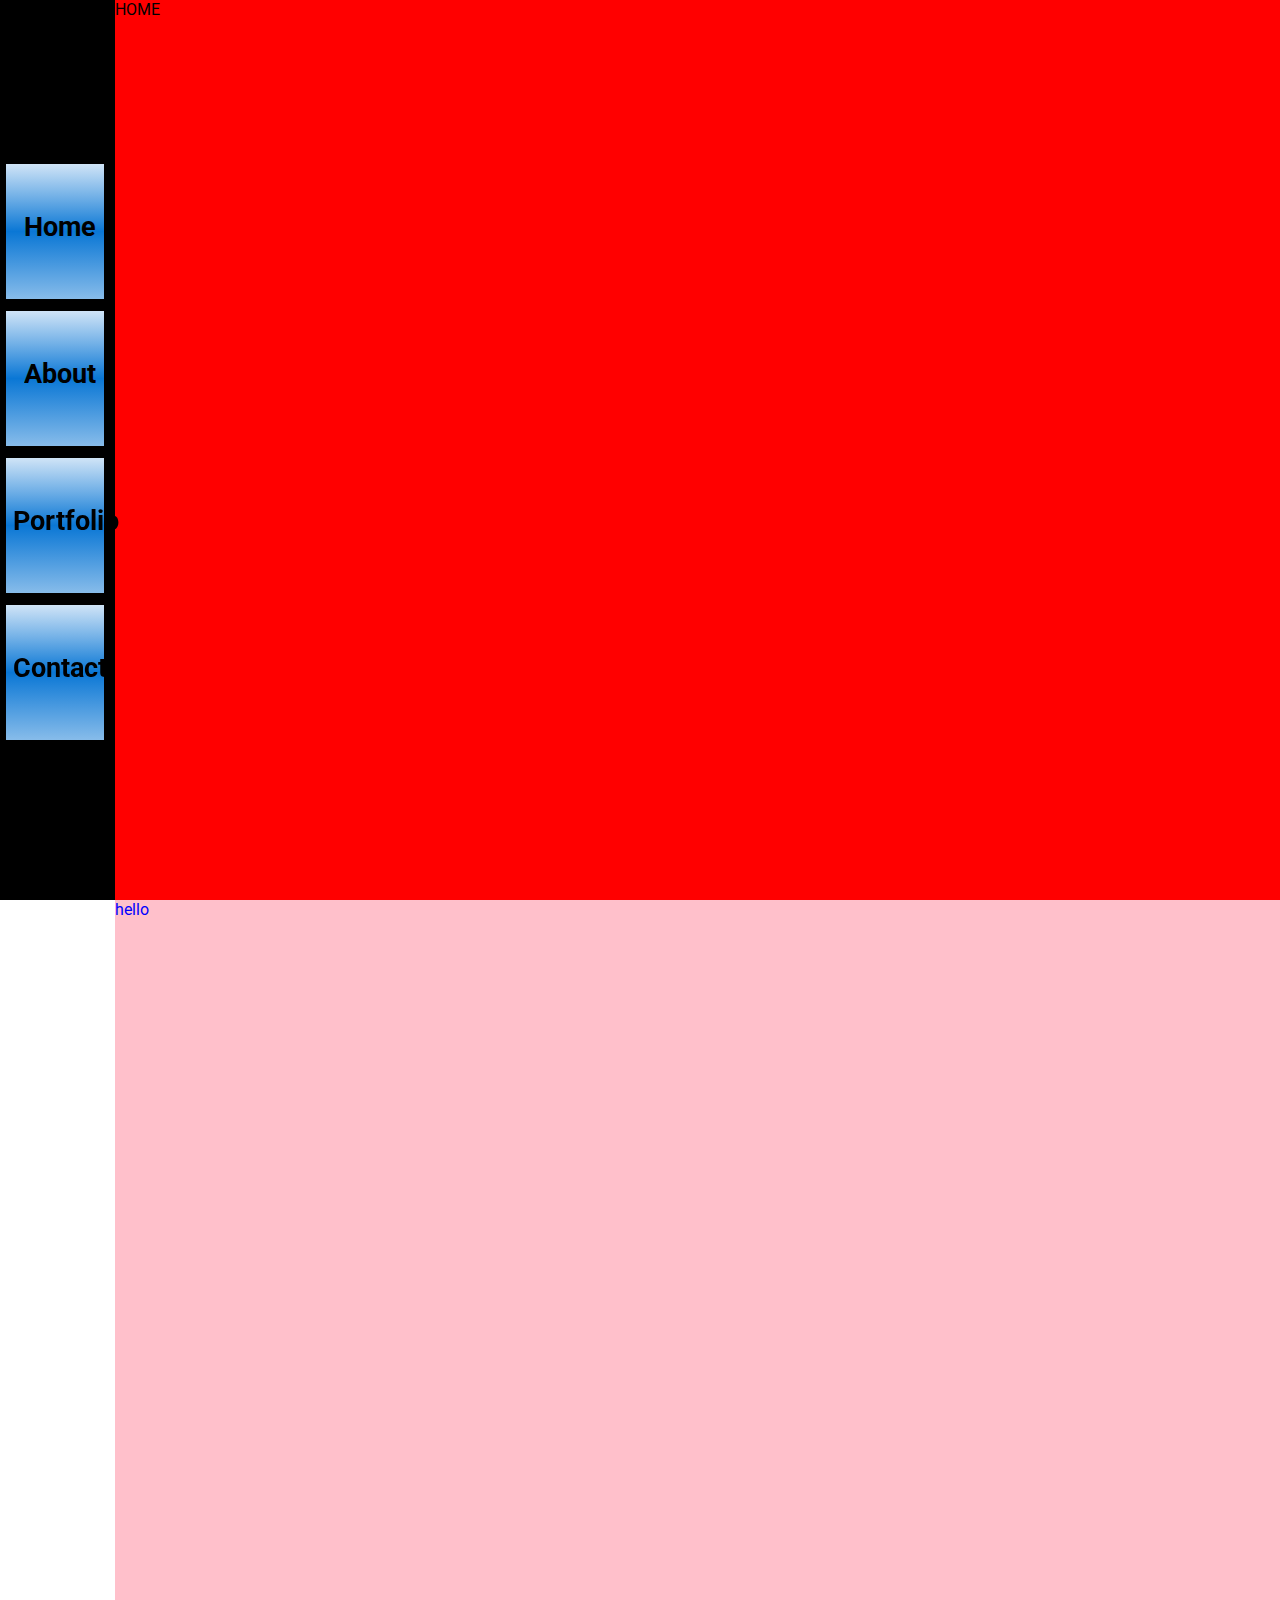
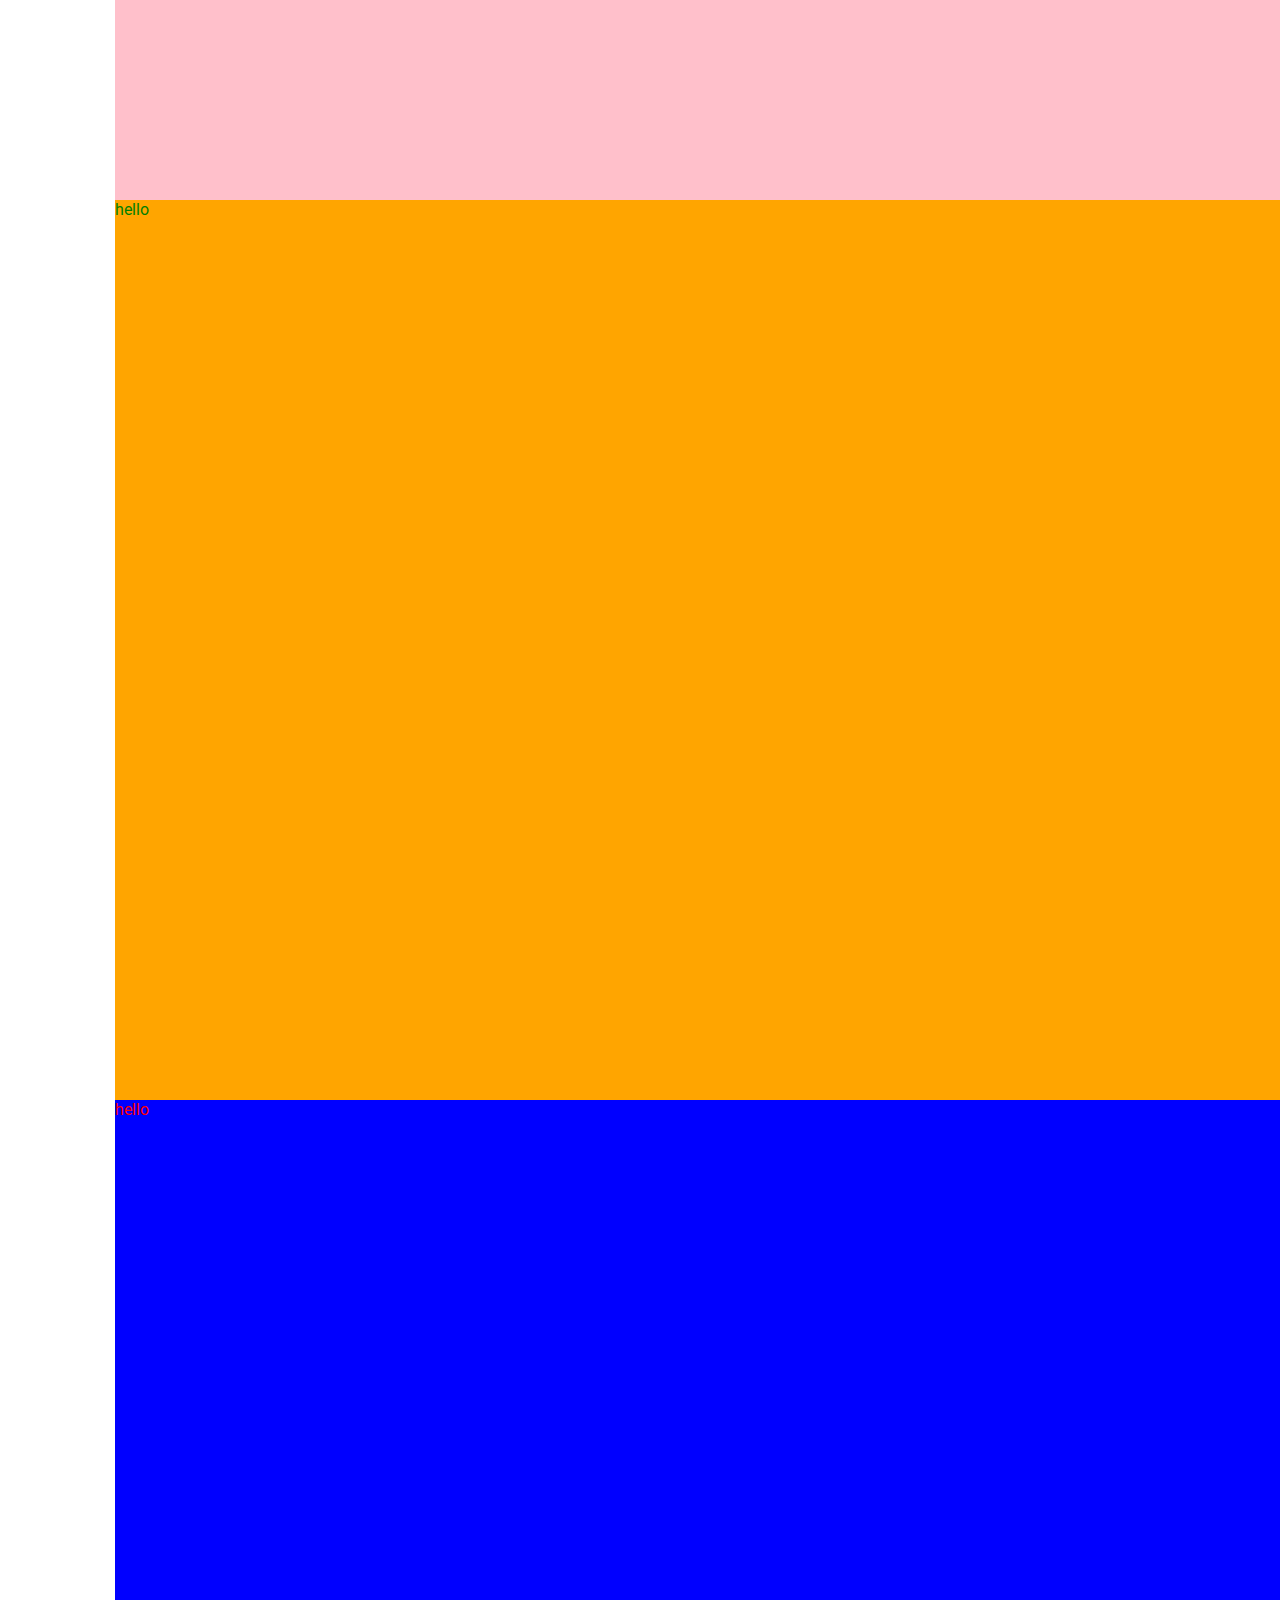
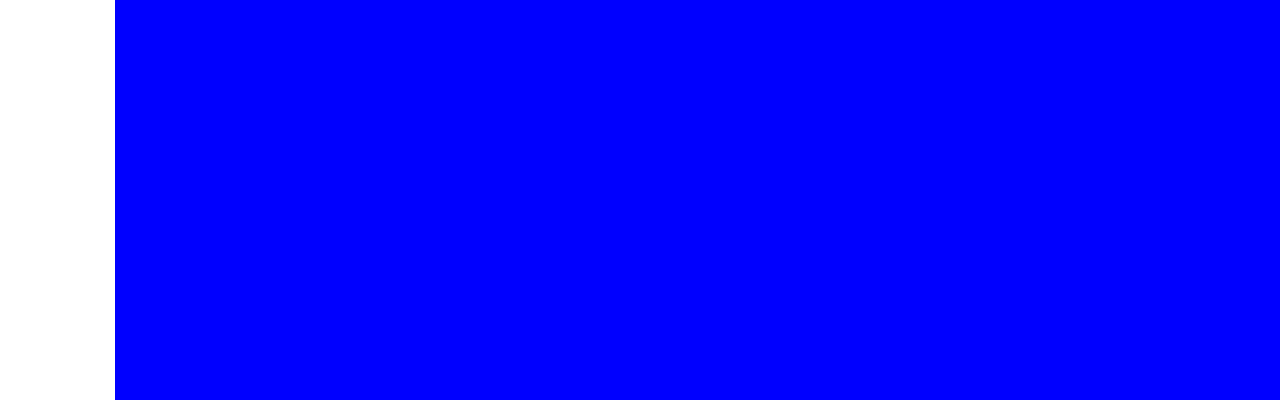
==== index.html @ 7fd15457 "Commit index.html before adding fullPage.js-master in case I screw up." ====
<!DOCTYPE  html>
<html xmlns="http://www.w3.org/1999/xhtml">
<head>
  <meta name="generator" content=
  "HTML Tidy for Linux/x86 (vers 25 March 2009), see www.w3.org" />
  <meta charset="UTF-8" />

  <title>Kenton Smith's Website</title>
  <link rel="icon" href="smileyface.ico" type="image/x-icon" />
  <link href='http://fonts.googleapis.com/css?family=Roboto:300,400' rel='stylesheet'
  type='text/css' /><!-- MESS WITH FONTS HERE AND BACKGROUND IMAGE-->

  <!--SLICK CSS -->
	<link rel="stylesheet" type="text/css" href="slick-1.3.15/slick/slick.css"/>
  <style type="text/css">
/*<![CDATA[*/
                        * {
                                margin: 0;
                                padding: 0;
                                font-family: 'Roboto', sans-serif;
								overflow-x: hidden;   /*STILL ALLOW VERTICAL SCROLL BAR FOR OTHER STUFF */
                        }
                        header {
                                /*width: 100%;
                                height: 100%;
                                background-image: url("umn_pic1.jpg");
                                background-repeat: no-repeat;
                                */                              
                        }
                        #navbar {
                                float: left;
                                left: 0px;
                                width: 9%;
                                /*width: 12%;*/
                                position:fixed;
                                margin-left: 0;
                                padding-left: 0;
                                height: 100vh;
                                background-color:black;
                                margin-top: 0;
                                padding-top: 0;
                                overflow: visible;
                                z-index: 10; 

                        }
                        #navbar ul {
                                list-style: none;
                                padding-top: 17.5vh;
                                margin-left: 0;
                                padding-left: 0;
                                overflow: visible;
                                z-index: 10; 

                                
                        }
                        .mynavbutton {
                                /*background-color: #0066CC;*/
                               background: #d0e4f7; /* Old browsers */
								background: -moz-linear-gradient(top, #d0e4f7 0%, #73b1e7 24%, #0a77d5 50%, #539fe1 79%, #87bcea 100%); /* FF3.6+ */
								background: -webkit-gradient(linear, left top, left bottom, color-stop(0%,#d0e4f7), color-stop(24%,#73b1e7), color-stop(50%,#0a77d5), color-stop(79%,#539fe1), color-stop(100%,#87bcea)); /* Chrome,Safari4+ */
								background: -webkit-linear-gradient(top, #d0e4f7 0%,#73b1e7 24%,#0a77d5 50%,#539fe1 79%,#87bcea 100%); /* Chrome10+,Safari5.1+ */
								background: -o-linear-gradient(top, #d0e4f7 0%,#73b1e7 24%,#0a77d5 50%,#539fe1 79%,#87bcea 100%); /* Opera 11.10+ */
								background: -ms-linear-gradient(top, #d0e4f7 0%,#73b1e7 24%,#0a77d5 50%,#539fe1 79%,#87bcea 100%); /* IE10+ */
								background: linear-gradient(to bottom, #d0e4f7 0%,#73b1e7 24%,#0a77d5 50%,#539fe1 79%,#87bcea 100%); /* W3C */
								
                                color:black;
                                font-weight: bold;
                                text-align: center;
                                height: 15vh;
                                border: solid black 6px;
                                width: 85%; /* used to be 67% */
                               
								position: relative;
 
                              /*  padding-top: 33%;
                                padding-bottom: -50px;
                                font-size: 1.3em; */
                                 overflow: visible;
                                z-index: 10; 
                                cursor: pointer;
                                -webkit-transition: all 0.3s ease-in-out;
                                -moz-transition: all 0.3s ease-in-out;
                                -o-transition: all 0.3s ease-in-out;
                                -ms-transition: all 0.3s ease-in-out;
                                transition: all 0.3s ease-in-out;
                        }

                        .extend_nav_button {
                                background: #feffff; /* Old browsers */
								background: -moz-linear-gradient(top, #feffff 0%, #ddf1f9 35%, #a0d8ef 100%); /* FF3.6+ */
								background: -webkit-gradient(linear, left top, left bottom, color-stop(0%,#feffff), color-stop(35%,#ddf1f9), color-stop(100%,#a0d8ef)); /* Chrome,Safari4+ */
								background: -webkit-linear-gradient(top, #feffff 0%,#ddf1f9 35%,#a0d8ef 100%); /* Chrome10+,Safari5.1+ */
								background: -o-linear-gradient(top, #feffff 0%,#ddf1f9 35%,#a0d8ef 100%); /* Opera 11.10+ */
								background: -ms-linear-gradient(top, #feffff 0%,#ddf1f9 35%,#a0d8ef 100%); /* IE10+ */
								background: linear-gradient(to bottom, #feffff 0%,#ddf1f9 35%,#a0d8ef 100%); /* W3C */
								color: #0000FF;
                                width: 115%; /*used to be 90%*/
                                font-size: 1.7em;
                                /*padding-top:*/ 
                                text-decoration: underline;
                                 overflow: visible;
                                z-index: 10;  
                        }
                        
                        .highlighted_button {  /*use when hovering over section on the right */
                        	background-image: -webkit-gradient(linear,left bottom,left bottom,color-stop(0, #EEFF6E),color-stop(0.79, #F74A00));
							background-image: -o-linear-gradient(left bottom, #EEFF6E 0%, #F74A00 79%);
							background-image: -moz-linear-gradient(left bottom, #EEFF6E 0%, #F74A00 79%);
							background-image: -webkit-linear-gradient(left bottom, #EEFF6E 0%, #F74A00 79%);
							background-image: -ms-linear-gradient(left bottom, #EEFF6E 0%, #F74A00 79%);
							background-image: linear-gradient(to left bottom, #EEFF6E 0%, #F74A00 79%);	
                        }
                        .highlighted_text_in_button {
                        	color: white;
                        	text-shadow: 0.1em 0.1em 0.2em black;
                        	
                        }
                        
                        
                        
                        .mynavbutton p {
                                font-size: 3vh;
								position: absolute;
								top: 35%;
                        }
                        
                        #home_button p, #about_button p {
                        	left: 18%;
                        }
                        #contact_button p, #portfolio_button p {
                        	left: 7%;
                        }
                        
                        .extend_nav_button#home_button p, .extend_nav_button#about_button p{    /*multi selector has extend_nav button AND home/about_button */
							left: 26.5%;
                        } 
                        .extend_nav_button#portfolio_button p { /*multi selector has extend_nav button AND portfolio_button */
                        	left: 17%;
                        }
                        .extend_nav_button#contact_button p { /*multi selector has extend_nav button AND contact_button */
                        	left: 20%;
                        } 
       
                        .slider1 {
								float: right;
                                width : 91%;
                                height: 100vh;
                        }
                        
                        .section {

                                width : 100%;
                                height: 100vh;
                        }
                        #home {
                                background-color: red;
                        }
                        #about {
                                background-color: blue;
                        }
                        #portfolio {
                                background-color: green;                                
                        }
                        #contact {
                                background-color: orange;
                        }
                        .parts_two_through_four {
                        	height: 100vh;
                        	width: 91%;    /*need float right and 91% or else text is hidden behind navigation bar */
                        	float: right;
                        }
                        #about_section {
                          	background-color: pink;
                        	color: blue;
                        }
                        #portfolio_section {
                        	background-color: orange;
                        	color: green;
                        }
                        #contact_section {
                        	background-color: blue;
                        	color: red;
                        }


                        
			
                        
  /*]]>*/
  </style>
    
  <script src="jquery-2.1.3.min.js" type="text/javascript">
</script>
  <script type="text/javascript" src="slick-1.3.15/slick/slick.js">
</script><!-- Kenwheeler SLICK Jquery Plugin STUFF https://github.com/kenwheeler/slick  Need to go to slick.css to format dots-->

<!-- Scroll to a particular div https://github.com/ramswaroop/animatescroll.js ACTUALLY WORKS-->
<script type="text/javascript" src="animatescroll.js-master/animatescroll.js"></script>


<!-- Fixed Scroll Increments  http://alvarotrigo.com/fullPage/#secondPage/1 || https://github.com/alvarotrigo/fullPage.js#fullpagejs -->
<script type = "text/javascript" src= "fullPage.js-master/jquery.fullPage.js"></script>

  <script type="text/javascript">
//<![CDATA[
                        $(document).ready(function(){
                        	
                                $('.mynavbutton').hover(   //.mynavbutton not #mynavbutton
                                        function() {
                                                $(this).addClass('extend_nav_button');   
                                        }
                                        , 
                                        function() {
                                                $(this).removeClass('extend_nav_button');                                               
                                        }
                                );
                               
                               
                               $('#home_button').click(function() {
                               	
                               		$('#home_section_of_page').animatescroll({scrollSpeed: 500});
                               	
                               });
                               
                               $('#about_button').click(function() {
                               	
                               		$('#about_section').animatescroll({scrollSpeed: 500});
                               	
                               });
                               
                               $('#portfolio_button').click(function() {
                               	
                               		$('#portfolio_section').animatescroll({scrollSpeed: 500});
                               	
                               });
                               $('#contact_button').click(function() {
                               	
                               		$('#contact_section').animatescroll({scrollSpeed: 500});
                               	
                               });
                               
                               /*Hover over turn navbar button red for corresponding part of page*/
                               
                               $("#home_section_of_page").hover(
                               	function() {$('#home_button').addClass('highlighted_button');
                               	$('#home_button').addClass('highlighted_text_in_button');
                               	},
                               	function() {$('#home_button').removeClass('highlighted_button');
                               	$('#home_button').removeClass('highlighted_text_in_button');}
                               );
                               
                                $("#about_section").hover(
                               	function() {$('#about_button').addClass('highlighted_button');
                               	$('#about_button').addClass('highlighted_text_in_button');
                               	},
                               	function() {$('#about_button').removeClass('highlighted_button');
                               	$('#about_button').removeClass('highlighted_text_in_button');}
                               );
                               
                               $("#portfolio_section").hover(
                               	function() {$('#portfolio_button').addClass('highlighted_button');
                               	$('#portfolio_button').addClass('highlighted_text_in_button');
                               	},
                               	function() {$('#portfolio_button').removeClass('highlighted_button');
                               	$('#portfolio_button').removeClass('highlighted_text_in_button');}
                               );
                                
                               $("#contact_section").hover(
                               	function() {$('#contact_button').addClass('highlighted_button');
                               	$('#contact_button').addClass('highlighted_text_in_button');
                               	},
                               	function() {$('#contact_button').removeClass('highlighted_button');
                               	$('#contact_button').removeClass('highlighted_text_in_button');}
                               );
                               
                               /*Hover over turn navbar button red for corresponding part of page*/
                        });     
                        
  //]]>
  </script>
</head>

<body>


  <div id="navbar">
    <ul>
      <li class="mynavbutton" id="home_button"><p>Home</p></li>
      <li class="mynavbutton" id="about_button"><p>About</p></li>
      <li class="mynavbutton" id="portfolio_button"><p>Portfolio</p></li>
      <li class="mynavbutton" id="contact_button"><p>Contact</p></li>
    </ul>
  </div>

  <div class="slider1" id = "home_section_of_page">
    <div id="home" class="section">
      <p>HOME</p>
    </div>

    <div id="about" class="section">
      <p>ABOUT</p>
    </div>

    <div id="portfolio" class="section">
      <p>PORTFOLIO</p>
    </div>

    <div id="contact" class="section">
      <p>CONTACT</p>
    </div>
  </div>
  
  <div id="about_section" class = "parts_two_through_four">
  	hello
  </div>
  
  <div id = "portfolio_section" class = "parts_two_through_four">
  	hello
  </div>

  <div id = "contact_section" class = "parts_two_through_four">
  	hello
  </div>
  
  <script type="text/javascript">
        $(document).ready(function(){
            $('.slider1').slick({
            	autoplay: true,
            	autoplaySpeed: 5000,  //Time it stays on one slide
            	speed: 800,   //Transition speed
            	dots: true,
            	pauseOnHover: false
            });
        });
  </script>

  
</body>
</html>
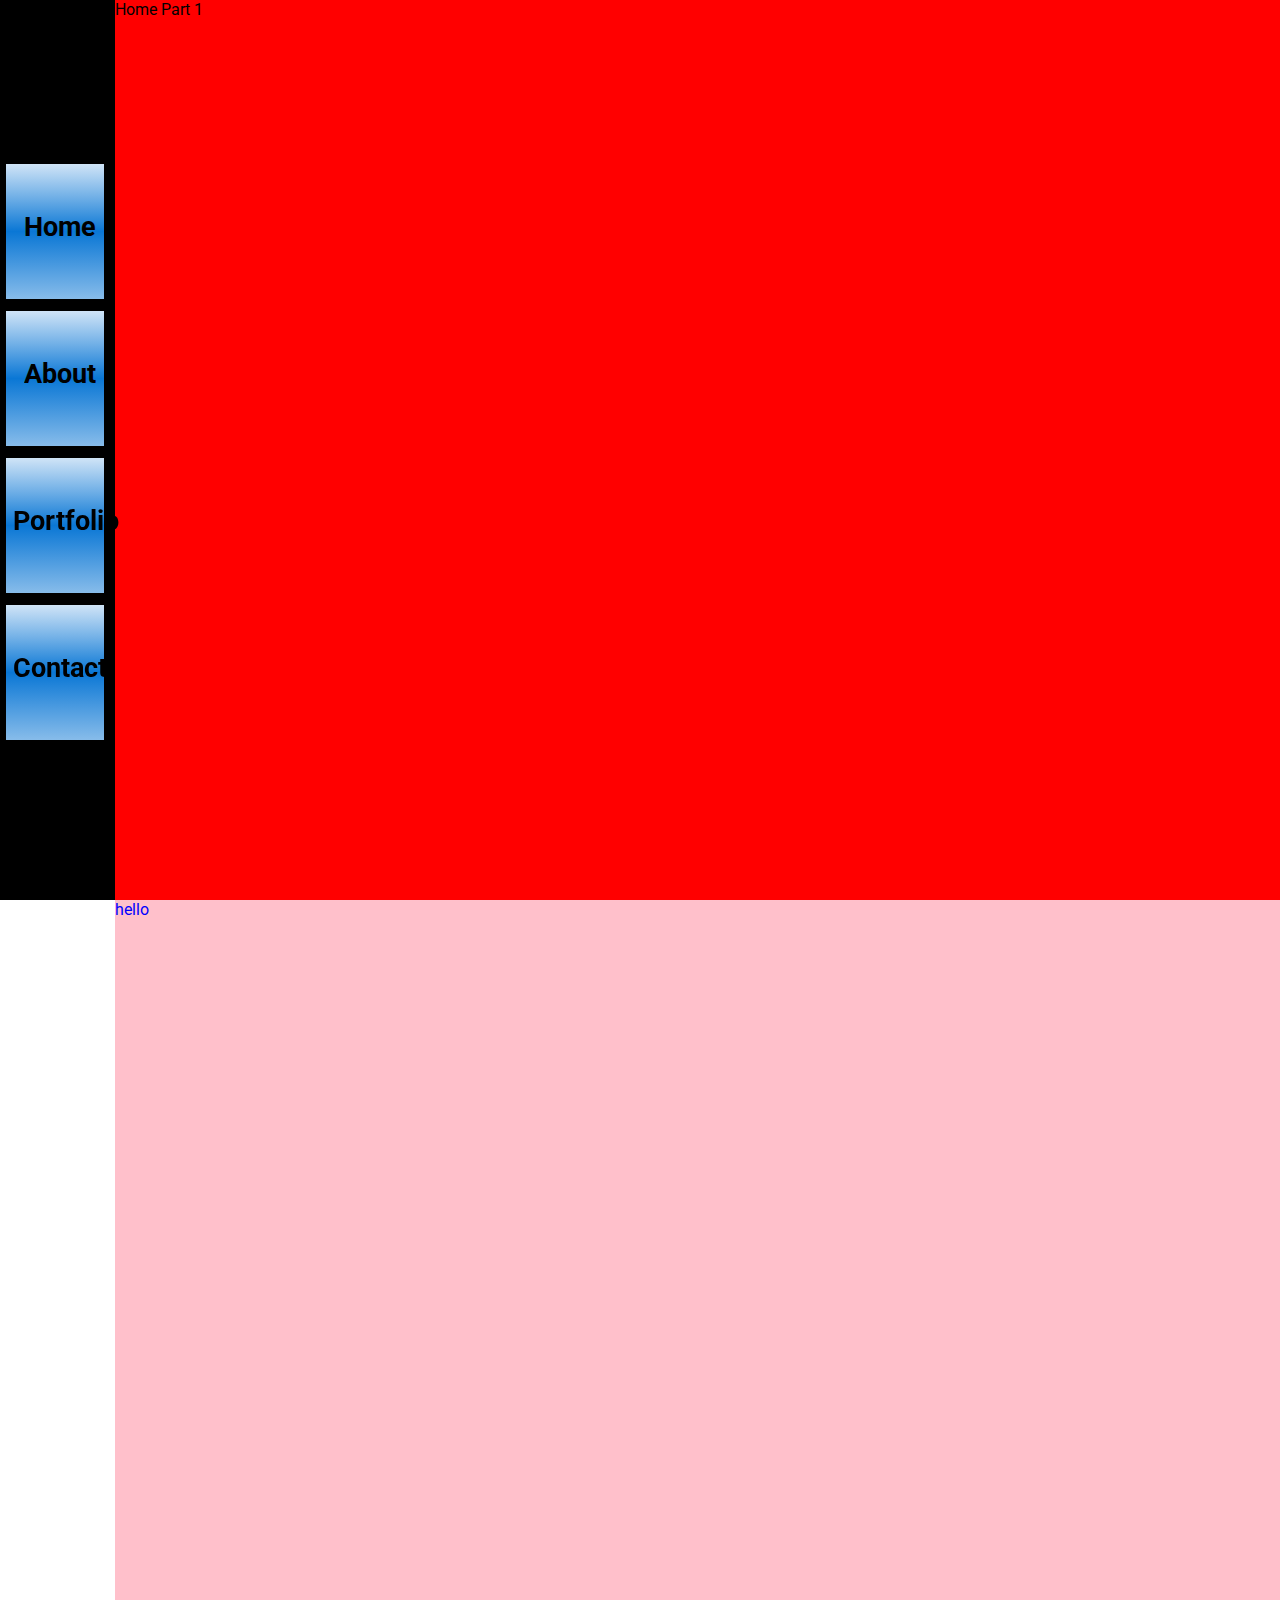
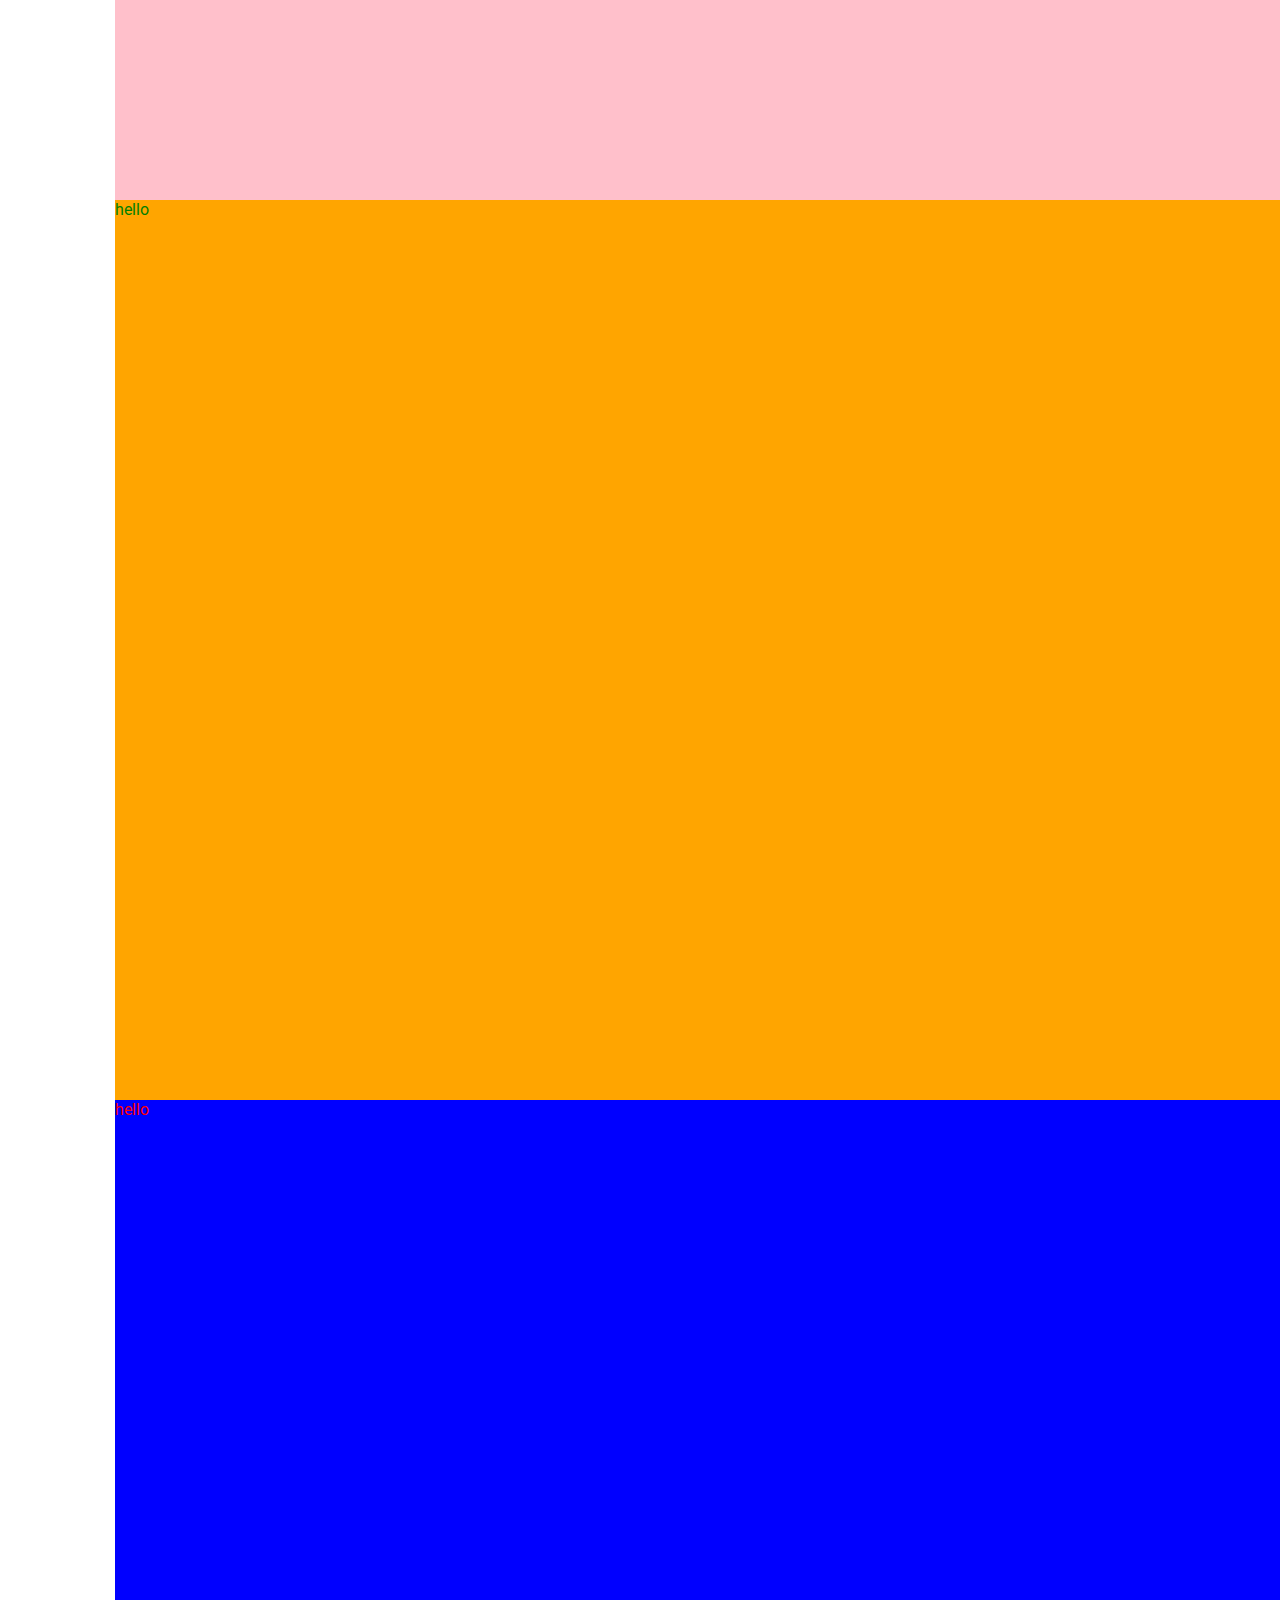
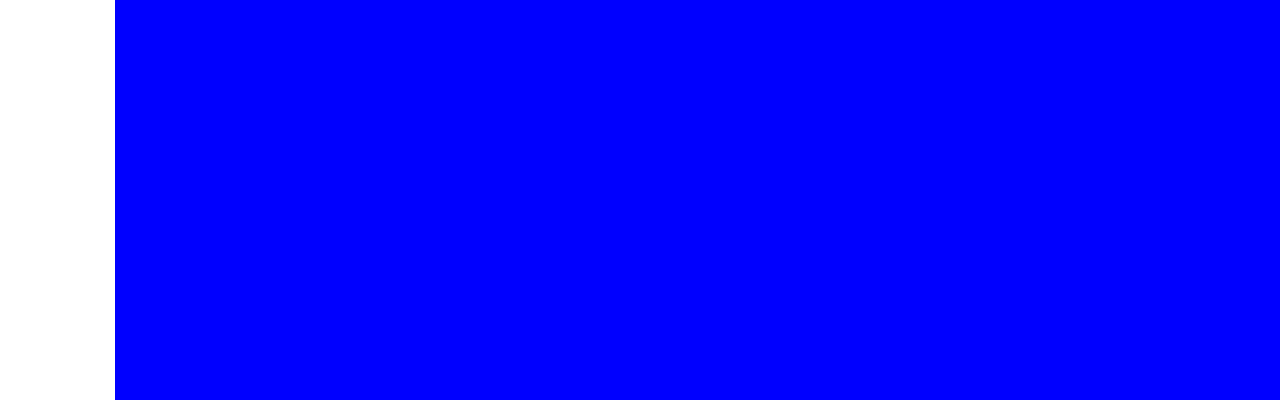
==== commit b5a85e6f: "Order of plugins figured out in fullPagejstest.html unit test.  Slight tweaks to css file all figure" ====
--- a/index.html
+++ b/index.html
@@ -12,6 +12,10 @@
 
   <!--SLICK CSS -->
 	<link rel="stylesheet" type="text/css" href="slick-1.3.15/slick/slick.css"/>
+<!-- fullPagejs css -->
+<!--<link rel = "stylesheet" type="text/css" href = "fullPage.js-master/jquery.fullPage.css"/>-->
+	
+	
   <style type="text/css">
 /*<![CDATA[*/
                         * {
@@ -147,21 +151,21 @@
                                 height: 100vh;
                         }
                         
-                        .section {
+                        .part_of_slider {
 
                                 width : 100%;
                                 height: 100vh;
                         }
-                        #home {
+                        #home_part_1 {
                                 background-color: red;
                         }
-                        #about {
+                        #home_part_2 {
                                 background-color: blue;
                         }
-                        #portfolio {
+                        #home_part_3 {
                                 background-color: green;                                
                         }
-                        #contact {
+                        #home_part_4 {
                                 background-color: orange;
                         }
                         .parts_two_through_four {
@@ -182,11 +186,8 @@
                         	color: red;
                         }
 
-
                         
 			
-                        
-  /*]]>*/
   </style>
     
   <script src="jquery-2.1.3.min.js" type="text/javascript">
@@ -292,21 +293,22 @@
     </ul>
   </div>
 
+
   <div class="slider1" id = "home_section_of_page">
-    <div id="home" class="section">
-      <p>HOME</p>
+    <div id="home_part_1" class="part_of_slider">
+      <p>Home Part 1</p>
     </div>
 
-    <div id="about" class="section">
-      <p>ABOUT</p>
+    <div id="home_part_2" class="part_of_slider">
+      <p>Home Part 2</p>
     </div>
 
-    <div id="portfolio" class="section">
-      <p>PORTFOLIO</p>
+    <div id="home_part_3" class="part_of_slider">
+      <p>Home Part 3</p>
     </div>
 
-    <div id="contact" class="section">
-      <p>CONTACT</p>
+    <div id="home_part_4" class="part_of_slider">
+      <p>Home Part 4</p>
     </div>
   </div>
   
@@ -321,6 +323,8 @@
   <div id = "contact_section" class = "parts_two_through_four">
   	hello
   </div>
+  
+
   
   <script type="text/javascript">
         $(document).ready(function(){
